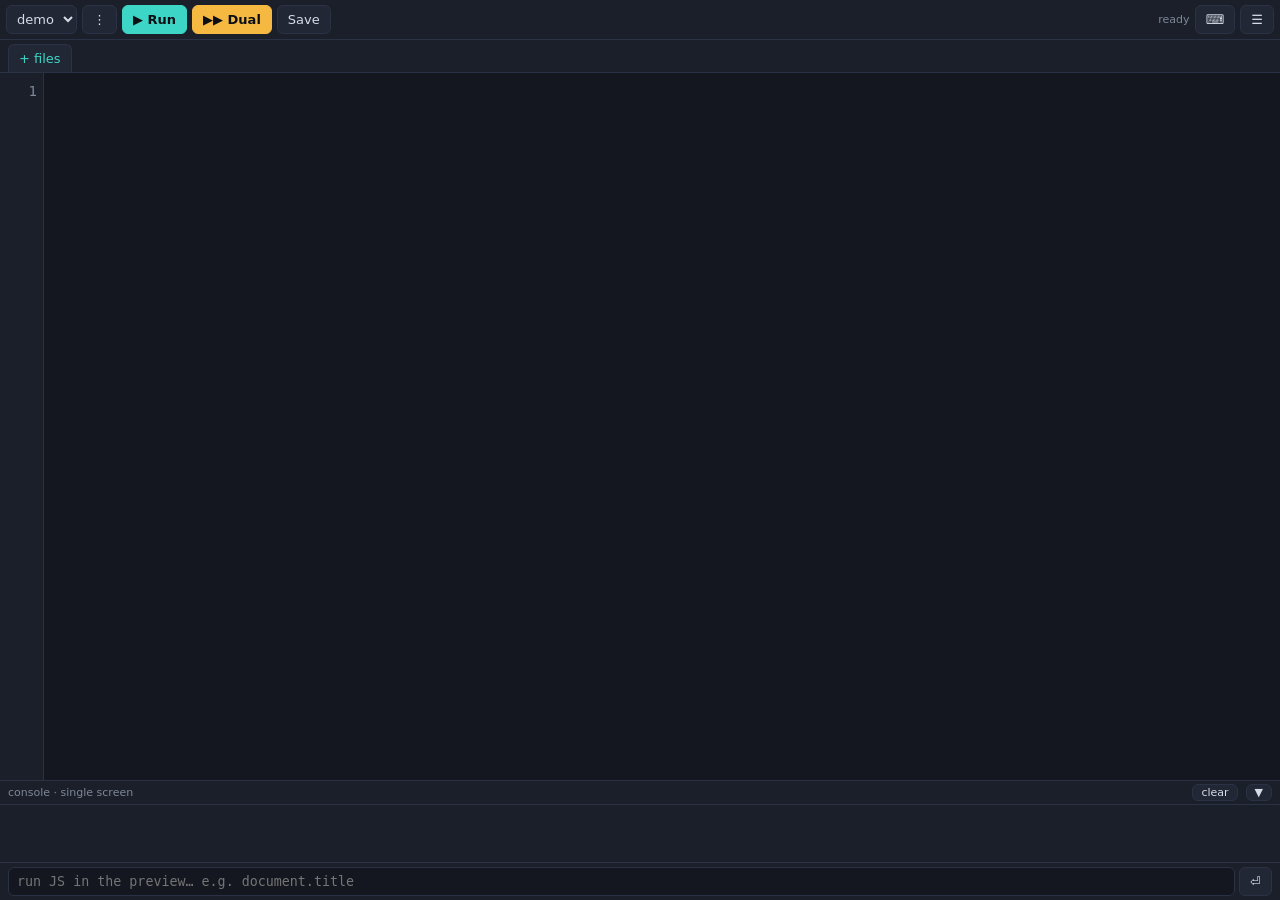
==== app/src/main/assets/editor/index.html @ eff05744 "Thor IDE: initial project" ====
<!DOCTYPE html>
<html lang="en">
<head>
<meta charset="utf-8">
<meta name="viewport" content="width=device-width, initial-scale=1, maximum-scale=1, user-scalable=no, viewport-fit=cover">
<title>Thor IDE</title>
<style>
  :root {
    --bg: #14171f; --panel: #1b1f2a; --panel2: #222736; --line: #2c3245;
    --fg: #d7dbe6; --dim: #7f8799; --acc: #3dd6c6; --warn: #f5b942; --err: #ff6b6b;
    --kw: #c792ea; --str: #c3e88d; --num: #f78c6c; --com: #697089; --tag: #82aaff; --attr: #ffcb6b;
    --mono: ui-monospace, "Cascadia Mono", "JetBrains Mono", Menlo, Consolas, monospace;
    --fs: 14px;
  }
  * { box-sizing: border-box; -webkit-tap-highlight-color: transparent; }
  html, body { margin: 0; height: 100%; background: var(--bg); color: var(--fg); font: 13px system-ui, sans-serif; overflow: hidden; }
  body { display: flex; flex-direction: column; }
  button { background: var(--panel2); color: var(--fg); border: 1px solid var(--line); border-radius: 6px; padding: 6px 10px; font: inherit; }
  button:active { background: var(--line); }
  button.acc { background: var(--acc); color: #0b0f14; border-color: var(--acc); font-weight: 600; }
  button.warn { background: var(--warn); color: #0b0f14; border-color: var(--warn); font-weight: 600; }
  select { background: var(--panel2); color: var(--fg); border: 1px solid var(--line); border-radius: 6px; padding: 5px 6px; font: inherit; max-width: 36vw; }

  #topbar { display: flex; gap: 5px; align-items: center; padding: 5px 6px; background: var(--panel); border-bottom: 1px solid var(--line); flex-wrap: wrap; }
  @media (max-width: 520px) { #topbar .sp { display: none; } button { padding: 5px 8px; } select { max-width: 30vw; } #status { display: none; } .bk-hint { display: none; } .bk-step .bk-num { min-width: 40px; } .bk-step button { min-width: 26px; padding: 4px 5px; } }
  #topbar .sp { flex: 1; }
  #status { color: var(--dim); font-size: 11px; white-space: nowrap; }
  #status.saved { color: var(--acc); }

  #tabs { display: flex; gap: 2px; padding: 4px 8px 0; background: var(--panel); overflow-x: auto; border-bottom: 1px solid var(--line); }
  .tab { padding: 6px 10px; border-radius: 6px 6px 0 0; background: var(--panel2); color: var(--dim); white-space: nowrap; border: 1px solid var(--line); border-bottom: none; }
  .tab.active { background: var(--bg); color: var(--fg); }
  .tab .dot { color: var(--warn); margin-left: 4px; }
  .tab.add { color: var(--acc); }

  #editor { position: relative; flex: 1; min-height: 0; display: flex; font-family: var(--mono); font-size: var(--fs); line-height: 1.45; }
  #gutter { width: 44px; padding: 8px 6px 8px 0; text-align: right; color: var(--dim); background: var(--panel); border-right: 1px solid var(--line); overflow: hidden; user-select: none; white-space: pre; }
  #scroller { position: relative; flex: 1; overflow: auto; }
  #hl, #code { margin: 0; padding: 8px 10px; font: inherit; line-height: inherit; white-space: pre; tab-size: 2; min-width: 100%; min-height: 100%; }
  #hl { position: absolute; inset: 0; pointer-events: none; color: var(--fg); }
  #code { position: relative; display: block; width: 100%; height: 100%; background: transparent; color: transparent; caret-color: var(--acc); border: 0; outline: 0; resize: none; overflow: hidden; }
  #code::selection { background: rgba(61,214,198,.25); }
  .kw { color: var(--kw); } .str { color: var(--str); } .num { color: var(--num); } .com { color: var(--com); font-style: italic; } .tag { color: var(--tag); } .attr { color: var(--attr); } .pun { color: #89ddff; }

  #console { height: 120px; background: var(--panel); border-top: 1px solid var(--line); display: flex; flex-direction: column; }
  #console.collapsed { height: 28px; }
  #console header { display: flex; align-items: center; gap: 8px; padding: 3px 8px; font-size: 11px; color: var(--dim); border-bottom: 1px solid var(--line); }
  #console header button { padding: 1px 8px; font-size: 11px; }
  #log { flex: 1; overflow: auto; font-family: var(--mono); font-size: 12px; padding: 4px 8px; white-space: pre-wrap; word-break: break-word; }
  #log .l { padding: 1px 0; border-bottom: 1px dotted #262b3a; }
  #log .tag { display: inline-block; min-width: 46px; color: var(--dim); }
  #log .error { color: var(--err); } #log .warning { color: var(--warn); } #log .msg { color: var(--acc); }
  #evalrow { display: flex; gap: 4px; padding: 4px 8px; border-top: 1px solid var(--line); }
  #evalrow input { flex: 1; background: var(--bg); color: var(--fg); border: 1px solid var(--line); border-radius: 6px; padding: 4px 8px; font-family: var(--mono); }

  /* on-screen keyboard */
  #kbd { display: none; background: var(--panel); border-top: 1px solid var(--line); padding: 4px; user-select: none; }
  #kbd.on { display: block; }
  .krow { display: flex; gap: 3px; margin-bottom: 3px; }
  .k { flex: 1; height: 40px; display: flex; align-items: center; justify-content: center; background: var(--panel2); border: 1px solid var(--line); border-radius: 5px; font-family: var(--mono); font-size: 15px; }
  .k:active, .k.held { background: var(--acc); color: #0b0f14; }
  .k.w { flex: 1.6; } .k.ww { flex: 2.2; } .k.space { flex: 5; }
  .k.fn { font-family: system-ui, sans-serif; font-size: 12px; color: var(--dim); }

  /* dialogs */
  #modal { position: fixed; inset: 0; background: rgba(0,0,0,.6); display: none; align-items: center; justify-content: center; }
  #modal.on { display: flex; }
  #modal .box { background: var(--panel); border: 1px solid var(--line); border-radius: 10px; padding: 14px; min-width: 300px; max-width: 90vw; }
  #modal h3 { margin: 0 0 10px; font-size: 14px; }
  #modal input, #modal select { width: 100%; margin-bottom: 8px; background: var(--bg); color: var(--fg); border: 1px solid var(--line); border-radius: 6px; padding: 7px; font: inherit; }
  #modal .row { display: flex; gap: 6px; justify-content: flex-end; }
  #modal .list button { display: block; width: 100%; text-align: left; margin-bottom: 4px; }
  .muted { color: var(--dim); font-size: 11px; }

  /* controller focus ring */
  .gp-focus, button:focus-visible, select:focus-visible, .tab:focus-visible { outline: 2px solid var(--acc) !important; outline-offset: 1px; box-shadow: 0 0 0 4px rgba(61,214,198,.25); }

  /* mode toggle */
  #btnMode.blocks { background: var(--kw); color: #0b0f14; border-color: var(--kw); font-weight: 600; }

  /* block editor */
  #blocks { flex: 1; min-height: 0; display: none; flex-direction: column; background: var(--bg); }
  #blocks.on { display: flex; }
  .bk-tabs { display: flex; gap: 4px; padding: 6px 8px; background: var(--panel); border-bottom: 1px solid var(--line); align-items: center; }
  .bk-tab { padding: 8px 14px; font-size: 14px; }
  .bk-tab.on { background: var(--acc); color: #0b0f14; border-color: var(--acc); font-weight: 600; }
  .bk-hint { margin-left: auto; color: var(--dim); font-size: 11px; white-space: nowrap; }
  .bk-body { flex: 1; overflow: auto; padding: 8px; display: flex; flex-direction: column; gap: 8px; }
  .bk-card { background: var(--panel); border: 1px solid var(--line); border-radius: 10px; padding: 8px; display: flex; flex-direction: column; gap: 6px; }
  .bk-row { display: flex; flex-wrap: wrap; align-items: center; gap: 6px; }
  .bk-sp { flex: 1; }
  .bk-kw { font-weight: 700; font-size: 11px; letter-spacing: .08em; color: var(--warn); min-width: 42px; }
  .bk-event .bk-when { background: var(--panel2); border-radius: 8px; padding: 6px; }
  .bk-trigger { background: var(--warn); color: #0b0f14; border-color: var(--warn); font-weight: 600; }
  .bk-atype { background: var(--tag); color: #0b0f14; border-color: var(--tag); font-weight: 600; }
  .bk-cond [data-k="type"] { background: var(--kw); color: #0b0f14; border-color: var(--kw); font-weight: 600; }
  .bk-actions, .bk-conds { display: flex; flex-direction: column; gap: 4px; padding-left: 14px; }
  .bk-nest { margin-left: 24px; border-left: 2px solid var(--line); padding-left: 8px; display: flex; flex-direction: column; gap: 4px; }
  .bk-chip { background: var(--bg); border-color: var(--line); padding: 5px 8px; }
  .bk-chip small { color: var(--dim); margin-right: 3px; }
  .bk-chip.bk-value { color: var(--str); }
  .bk-name { font-weight: 700; font-size: 14px; }
  .bk-lbl { color: var(--dim); font-size: 11px; }
  .bk-swatch { width: 14px; height: 14px; border-radius: 4px; display: inline-block; }
  .bk-step { display: inline-flex; align-items: center; gap: 2px; background: var(--bg); border-radius: 6px; padding: 2px; }
  .bk-step small { color: var(--dim); padding: 0 4px; }
  .bk-step button { padding: 5px 7px; min-width: 32px; }
  .bk-step .bk-num { min-width: 52px; font-family: var(--mono); color: var(--num); }
  .bk-color { width: 28px; height: 28px; padding: 0; border: 2px solid transparent; }
  .bk-color.on { border-color: #fff; }
  .bk-off { color: var(--dim); }
  .bk-danger { color: var(--err); }
  .bk-add { align-self: flex-start; background: var(--acc); color: #0b0f14; border-color: var(--acc); font-weight: 600; padding: 8px 14px; }
  .bk-mini { align-self: flex-start; font-size: 12px; padding: 3px 8px; color: var(--acc); }
  .bk-help { color: var(--dim); font-size: 12px; line-height: 1.5; display: block; }
  .bk-picklist { max-height: 60vh; overflow: auto; }
  .bk-keypad { display: grid; grid-template-columns: repeat(3, 64px); gap: 6px; }
  .bk-keypad button { height: 48px; font-size: 18px; font-family: var(--mono); }
  .bk-kpv { grid-column: 1 / -1; font-family: var(--mono); font-size: 22px; text-align: right; padding: 6px 10px; background: var(--bg); border-radius: 6px; color: var(--num); }
  #modal .box.wide { min-width: 360px; }
  .bk-thumb { width: 40px; height: 40px; object-fit: cover; border-radius: 6px; background: #000; }
  .bk-media { display: grid; grid-template-columns: repeat(auto-fill, minmax(96px, 1fr)); gap: 8px; max-height: 50vh; overflow: auto; margin-bottom: 8px; }
  .bk-mediabtn { display: flex; flex-direction: column; align-items: center; gap: 4px; padding: 6px; }
  .bk-mediabtn img, .bk-mediabtn video { width: 80px; height: 80px; object-fit: cover; border-radius: 6px; background: #000; }
  .bk-mediabtn span { font-size: 10px; max-width: 88px; overflow: hidden; text-overflow: ellipsis; white-space: nowrap; }
</style>
</head>
<body>

<div id="topbar">
  <select id="project" title="Project"></select>
  <button id="btnProjMenu" title="Project actions">&#8942;</button>
  <button id="btnRun" class="acc" title="Reload preview on the other screen">&#9654; Run</button>
  <button id="btnRunDual" class="warn" title="Run index.html on top + bottom.html on bottom">&#9654;&#9654; Dual</button>
  <button id="btnSave" title="Save (also auto-saves)">Save</button>
  <button id="btnMode" title="Switch between block editor and code editor (SELECT)">Blocks</button>
  <span class="sp"></span>
  <span id="status">ready</span>
  <button id="btnKbd" title="On-screen keyboard">&#9000;</button>
  <button id="btnSwap" title="Move the editor to the other screen">&#8645;</button>
  <button id="btnMore" title="More">&#9776;</button>
</div>

<div id="tabs"></div>

<div id="editor">
  <div id="gutter">1</div>
  <div id="scroller">
    <pre id="hl"></pre>
    <textarea id="code" spellcheck="false" autocapitalize="off" autocomplete="off" autocorrect="off"></textarea>
  </div>
</div>

<div id="blocksHost"></div>
<div id="kbd"></div>

<div id="console">
  <header>
    <span id="conTitle">console</span>
    <span class="sp" style="flex:1"></span>
    <button id="btnClear">clear</button>
    <button id="btnCon">&#9660;</button>
  </header>
  <div id="log"></div>
  <div id="evalrow"><input id="evalIn" placeholder="run JS in the preview… e.g. document.title"><button id="btnEval">&#9166;</button></div>
</div>

<div id="modal"><div class="box" id="modalBox"></div></div>

<script src="blocks.js"></script>
<script src="nav.js"></script>
<script>
/* ============================================================ bridge */
const N = window.ThorIDE || null; // native bridge (absent when opened in a desktop browser for testing)
const Native = {
  listProjects: () => N ? JSON.parse(N.listProjects()) : JSON.parse(localStorage.__p || '["demo"]'),
  listFiles:    (p) => N ? JSON.parse(N.listFiles(p)) : Object.keys(mem(p)).map(path => ({path})),
  read:         (p, f) => N ? N.readFile(p, f) : (mem(p)[f] || ''),
  write:        (p, f, c) => { if (N) return N.writeFile(p, f, c); const m = mem(p); m[f] = c; localStorage['__f_' + p] = JSON.stringify(m); return true; },
  del:          (p, f) => { if (N) return N.deleteFile(p, f); const m = mem(p); delete m[f]; localStorage['__f_' + p] = JSON.stringify(m); return true; },
  rename:       (p, a, b) => { if (N) return N.renameFile(p, a, b); const m = mem(p); m[b] = m[a]; delete m[a]; localStorage['__f_' + p] = JSON.stringify(m); return true; },
  createProject:(n, t) => { if (N) return N.createProject(n, t); const l = Native.listProjects(); l.push(n); localStorage.__p = JSON.stringify(l); mem(n); Native.write(n, 'index.html', '<h1>' + n + '</h1>'); return true; },
  deleteProject:(n) => { if (N) return N.deleteProject(n); localStorage.__p = JSON.stringify(Native.listProjects().filter(x => x !== n)); delete localStorage['__f_' + n]; return true; },
  current:      () => N ? N.currentProject() : (localStorage.__cur || Native.listProjects()[0]),
  setProject:   (n) => { if (N) N.setProject(n); else localStorage.__cur = n; },
  screens:      () => N ? JSON.parse(N.screens()) : {dual: false, mode: 'EDIT'},
  run:          () => N ? N.run() : log('info', 'editor', '(desktop test) run'),
  runDual:      () => N && N.runDual(),
  swap:         () => N && N.swapScreens(),
  toast:        (m) => N ? N.toast(m) : console.log(m),
  evalInPreview:(js) => N ? N.evalInPreview(js) : log('info', 'editor', '(desktop test) eval: ' + js),
  projectsDir:  () => N ? N.projectsDir() : '(browser localStorage)',
  readAsset:    (p) => N ? N.readAsset(p) : (window.__ASSETS__ && window.__ASSETS__[p]) || '',
  importMedia:  () => N ? N.importMedia() : log('info', 'editor', '(desktop test) import not available'),
  fileUrl:      (p, f) => N ? N.fileUrl(p, f) : '',
};
function mem(p) { return JSON.parse(localStorage['__f_' + p] || '{}'); }

/* events pushed from native: ThorEvents.emit(name, payload) */
window.ThorEvents = {
  emit(name, payload) {
    if (name === 'console') log(payload.level, payload.screen, payload.msg + (payload.src ? '   (' + payload.src + ':' + payload.line + ')' : ''));
    else if (name === 'evalResult') log('info', 'eval', payload);
    else if (name === 'screens') updateScreens(payload);
    else if (name === 'back') { if (modalOpen()) closeModal(); }
    else if (name === 'imported') {
      if (!payload.ok) { Native.toast('Import failed'); return; }
      files = Native.listFiles(project).map(f => f.path);
      setStatus('imported ' + payload.path, 'saved');
      if (window.ThorBlocks && ThorBlocks.isOpen()) ThorBlocks.onImported(payload.path);
    }
  }
};

/* ============================================================ state */
const $ = (id) => document.getElementById(id);
const code = $('code'), hl = $('hl'), gutter = $('gutter'), scroller = $('scroller');
let project = null, files = [], open = [], active = null;
const dirty = new Set();
const drafts = {};          // path -> unsaved text
let saveTimer = null;

function setStatus(t, cls) { const s = $('status'); s.textContent = t; s.className = cls || ''; }

/* ---------------- projects */
function loadProjects() {
  const sel = $('project'); sel.innerHTML = '';
  const list = Native.listProjects();
  for (const p of list) { const o = document.createElement('option'); o.value = o.textContent = p; sel.appendChild(o); }
  project = Native.current() || list[0] || null;
  if (project) sel.value = project;
  loadFiles();
}
function switchProject(p) {
  flushSave();
  project = p; Native.setProject(p);
  open = []; active = null; dirty.clear();
  loadFiles();
}
function loadFiles() {
  files = project ? Native.listFiles(project).map(f => f.path) : [];
  const want = JSON.parse(localStorage['__open_' + project] || '[]').filter(f => files.includes(f));
  open = want.length ? want : files.filter(f => /^(index\.html|bottom\.html|app\.js|style\.css)$/.test(f));
  if (!open.length && files.length) open = [files[0]];
  active = localStorage['__active_' + project];
  if (!open.includes(active)) active = open[0] || null;
  renderTabs(); showFile(active);
  setMode(files.includes('game.json') ? 'blocks' : 'code');
}

/* ---------------- blocks / code mode */
let mode = 'code';
function setMode(m) {
  mode = m;
  const blocksOk = files.includes('game.json');
  $('btnMode').style.display = blocksOk ? '' : 'none';
  $('btnMode').textContent = m === 'blocks' ? 'Code' : 'Blocks';
  $('btnMode').classList.toggle('blocks', m === 'blocks');
  $('editor').style.display = m === 'blocks' ? 'none' : '';
  $('tabs').style.display = m === 'blocks' ? 'none' : '';
  $('btnKbd').style.display = m === 'blocks' ? 'none' : '';
  if (m === 'blocks') { $('kbd').classList.remove('on'); ThorBlocks.open(project, Native.read(project, 'game.json')); $('blocksHost').appendChild(ThorBlocks.element); ThorBlocks.element.classList.add('on'); }
  else { ThorBlocks.element.classList.remove('on'); ThorBlocks.close(); if (active) showFile(active); }
}
$('btnMode').onclick = () => setMode(mode === 'blocks' ? 'code' : 'blocks');
window.ThorBlocksHost = {
  mediaFiles: () => files.filter(isMedia),
  mediaUrl: (f) => Native.fileUrl(project, f),
  importMedia: () => Native.importMedia(),
  toast: (m) => Native.toast(m),
  save(file, content) { Native.write(project, file, content); if (!files.includes(file)) { files.push(file); files.sort(); } if (active === file) { delete drafts[file]; showFile(file); } setStatus('saved ' + new Date().toLocaleTimeString(), 'saved'); },
};
window.ThorNav = {
  nextTab() { if (mode === 'blocks') ThorBlocks.nextPanel(1); else if (open.length) showFile(open[(open.indexOf(active) + 1) % open.length]); },
  prevTab() { if (mode === 'blocks') ThorBlocks.nextPanel(-1); else if (open.length) showFile(open[(open.indexOf(active) - 1 + open.length) % open.length]); },
  run: () => doRun(),
  toggleMode() { if (files.includes('game.json')) setMode(mode === 'blocks' ? 'code' : 'blocks'); },
  keyboard() { if (mode === 'code') $('btnKbd').click(); },
};

/* ---------------- tabs */
function renderTabs() {
  const t = $('tabs'); t.innerHTML = '';
  for (const f of open) {
    const d = document.createElement('div');
    d.className = 'tab' + (f === active ? ' active' : '');
    d.innerHTML = esc(f) + (dirty.has(f) ? '<span class="dot">&#9679;</span>' : '');
    d.onclick = () => showFile(f);
    d.oncontextmenu = (e) => { e.preventDefault(); fileMenu(f); };
    let pressTimer; d.ontouchstart = () => { pressTimer = setTimeout(() => fileMenu(f), 550); };
    d.ontouchend = d.ontouchmove = () => clearTimeout(pressTimer);
    t.appendChild(d);
  }
  const add = document.createElement('div'); add.className = 'tab add'; add.textContent = '+ files';
  add.onclick = filesDialog; t.appendChild(add);
  localStorage['__open_' + project] = JSON.stringify(open);
}
function showFile(f) {
  if (active && active !== f) drafts[active] = code.value;
  active = f;
  if (!f) { code.value = ''; render(); renderTabs(); return; }
  if (!open.includes(f)) open.push(f);
  code.value = isMedia(f) ? '// ' + f + ' is a media file (photo / GIF / video). Use it from the Blocks view.' : (f in drafts) ? drafts[f] : Native.read(project, f);
  code.readOnly = isMedia(f);
  localStorage['__active_' + project] = f;
  render(); renderTabs();
  code.focus();
}

/* ---------------- saving */
const isMedia = (f) => /^media\//.test(f || '');
function markDirty() {
  if (!active || isMedia(active)) return;
  dirty.add(active); drafts[active] = code.value;
  renderTabs(); setStatus('unsaved');
  clearTimeout(saveTimer); saveTimer = setTimeout(flushSave, 800);
}
function flushSave() {
  clearTimeout(saveTimer);
  if (active) drafts[active] = code.value;
  let n = 0;
  for (const f of [...dirty]) {
    if (Native.write(project, f, drafts[f] ?? '')) { dirty.delete(f); n++; }
    else setStatus('save failed: ' + f, 'error');
  }
  if (n) setStatus('saved ' + new Date().toLocaleTimeString(), 'saved');
  renderTabs();
}

/* ---------------- editor rendering (overlay highlighter) */
function esc(s) { return s.replace(/&/g, '&amp;').replace(/</g, '&lt;').replace(/>/g, '&gt;'); }
function lang(f) { if (!f) return 'txt'; const e = f.split('.').pop().toLowerCase(); return e === 'htm' ? 'html' : e; }
const JS_KW = /^(const|let|var|function|return|if|else|for|while|do|switch|case|break|continue|new|class|extends|this|import|export|from|default|try|catch|finally|throw|async|await|typeof|instanceof|of|in|null|undefined|true|false|static|get|set|yield|super|delete|void)$/;
function highlightJS(s) {
  return s.replace(/(\/\/[^\n]*|\/\*[\s\S]*?\*\/)|("(?:\\.|[^"\\\n])*"|'(?:\\.|[^'\\\n])*'|`(?:\\.|[^`\\])*`)|\b(\d+(?:\.\d+)?)\b|([{}()[\];,.=+\-*/%<>!&|?:]+)|([A-Za-z_$][\w$]*)|([^]|)/g,
    (m, c, str, num, pun, id, other) => c != null ? '<span class="com">' + esc(c) + '</span>'
      : str != null ? '<span class="str">' + esc(str) + '</span>'
      : num != null ? '<span class="num">' + num + '</span>'
      : pun != null ? '<span class="pun">' + esc(pun) + '</span>'
      : id != null ? (JS_KW.test(id) ? '<span class="kw">' + id + '</span>' : id)
      : esc(other));
}
function highlightCSS(s) {
  return esc(s).replace(/(\/\*[\s\S]*?\*\/)/g, '<span class="com">$1</span>')
    .replace(/([.#]?[\w-]+)(\s*\{)/g, '<span class="tag">$1</span>$2')
    .replace(/([\w-]+)(\s*:)(?![^{]*\{)/g, '<span class="attr">$1</span>$2')
    .replace(/(#[0-9a-fA-F]{3,8}\b|\b\d+(?:\.\d+)?(?:px|em|rem|%|vh|vw|s|ms|deg)?)/g, '<span class="num">$1</span>');
}
function highlightHTML(s) {
  let out = '', i = 0;
  const re = /<!--[\s\S]*?-->|<(script|style)\b[^>]*>[\s\S]*?<\/\1\s*>|<\/?[a-zA-Z][^>]*>/g; let m;
  while ((m = re.exec(s))) {
    out += esc(s.slice(i, m.index)); const t = m[0];
    if (t.startsWith('<!--')) out += '<span class="com">' + esc(t) + '</span>';
    else if (m[1]) {
      const openEnd = t.indexOf('>') + 1, closeStart = t.lastIndexOf('</');
      out += tagHTML(t.slice(0, openEnd)) + (m[1] === 'script' ? highlightJS(t.slice(openEnd, closeStart)) : highlightCSS(t.slice(openEnd, closeStart))) + tagHTML(t.slice(closeStart));
    } else out += tagHTML(t);
    i = m.index + t.length;
  }
  return out + esc(s.slice(i));
}
function tagHTML(t) {
  // attributes first, then the tag name: the second pass is anchored at ^ so it never touches inserted markup
  return esc(t).replace(/\s([\w-]+)(=)("[^"]*"|'[^']*'|[^\s&>]+)/g, ' <span class="attr">$1</span>$2<span class="str">$3</span>')
    .replace(/^(&lt;\/?)([\w-]+)/, '$1<span class="tag">$2</span>');
}
function render() {
  const s = code.value, l = lang(active);
  let h = l === 'js' ? highlightJS(s) : l === 'css' ? highlightCSS(s) : l === 'html' ? highlightHTML(s) : esc(s);
  hl.innerHTML = h + '\n';
  const n = s.split('\n').length;
  let g = ''; for (let i = 1; i <= n; i++) g += i + '\n';
  gutter.textContent = g;
  syncScroll();
}
function syncScroll() { gutter.scrollTop = scroller.scrollTop; }
scroller.addEventListener('scroll', syncScroll);
code.addEventListener('input', () => { render(); markDirty(); });
new ResizeObserver(() => { code.style.height = hl.offsetHeight + 'px'; }).observe(hl);

/* ---------------- editing helpers: insert text, tab, auto-indent, auto-close */
function insert(text, cursorBack = 0) {
  const s = code.selectionStart, e = code.selectionEnd;
  code.setRangeText(text, s, e, 'end');
  if (cursorBack) code.selectionStart = code.selectionEnd = code.selectionEnd - cursorBack;
  code.dispatchEvent(new Event('input'));
  code.focus();
}
const PAIRS = { '(': ')', '[': ']', '{': '}', '"': '"', "'": "'", '`': '`' };
code.addEventListener('keydown', (e) => {
  if (e.key === 'Tab') { e.preventDefault(); insert('  '); }
  else if (e.key === 'Enter') {
    e.preventDefault();
    const before = code.value.slice(0, code.selectionStart);
    const line = before.slice(before.lastIndexOf('\n') + 1);
    const ind = (line.match(/^\s*/) || [''])[0];
    const extra = /[{(\[>]\s*$/.test(line) && !/^\s*<\//.test(line) ? '  ' : '';
    const after = code.value.slice(code.selectionEnd);
    if (extra && /^\s*[}\])]/.test(after)) insert('\n' + ind + extra + '\n' + ind, ind.length + 1);
    else insert('\n' + ind + extra);
  }
  else if ((e.key === ')' || e.key === ']' || e.key === '}') && code.selectionStart === code.selectionEnd && code.value[code.selectionStart] === e.key) {
    e.preventDefault(); code.selectionStart = code.selectionEnd = code.selectionStart + 1;
  }
  else if (PAIRS[e.key] && code.selectionStart === code.selectionEnd) {
    const next = code.value[code.selectionStart];
    if ((e.key === '"' || e.key === "'" || e.key === '`') && next === e.key) { e.preventDefault(); code.selectionStart = code.selectionEnd = code.selectionStart + 1; return; }
    if (!next || /[\s)\]};,>]/.test(next)) { e.preventDefault(); insert(e.key + PAIRS[e.key], 1); }
  }
  else if ((e.ctrlKey || e.metaKey) && e.key === 's') { e.preventDefault(); flushSave(); }
  else if ((e.ctrlKey || e.metaKey) && e.key === 'Enter') { e.preventDefault(); doRun(); }
});

/* ---------------- on-screen keyboard */
const ROWS = [
  ['esc', '1', '2', '3', '4', '5', '6', '7', '8', '9', '0', '-', '=', '⌫'],
  ['⇥', 'q', 'w', 'e', 'r', 't', 'y', 'u', 'i', 'o', 'p', '[', ']', '\\'],
  ['⇧', 'a', 's', 'd', 'f', 'g', 'h', 'j', 'k', 'l', ';', "'", '⏎'],
  ['sym', 'z', 'x', 'c', 'v', 'b', 'n', 'm', ',', '.', '/', '←', '→'],
  ['←←', 'space', '< >', '( )', '{ }', '" "', '=>', '↑', '↓'],
];
const SHIFT = { '1':'!', '2':'@', '3':'#', '4':'$', '5':'%', '6':'^', '7':'&', '8':'*', '9':'(', '0':')', '-':'_', '=':'+', '[':'{', ']':'}', '\\':'|', ';':':', "'":'"', ',':'<', '.':'>', '/':'?' };
let shift = false;
function buildKbd() {
  const k = $('kbd'); k.innerHTML = '';
  for (const row of ROWS) {
    const r = document.createElement('div'); r.className = 'krow';
    for (const key of row) {
      const b = document.createElement('div'); b.className = 'k';
      if (['esc','⌫','⇥','⇧','sym','⏎','←','→','↑','↓','←←'].includes(key)) b.className += ' fn';
      if (key === 'space') b.className += ' space';
      if (['⌫','⇧','⏎','sym','esc'].includes(key)) b.className += ' w';
      b.dataset.k = key; b.textContent = key === 'space' ? '' : key;
      b.addEventListener('pointerdown', (e) => { e.preventDefault(); keyPress(key, b); });
      r.appendChild(b);
    }
    k.appendChild(r);
  }
}
function keyPress(key, el) {
  const v = code.value, s = code.selectionStart, e = code.selectionEnd;
  switch (key) {
    case '⌫': if (s !== e) code.setRangeText('', s, e, 'end'); else if (s > 0) code.setRangeText('', s - 1, s, 'end'); code.dispatchEvent(new Event('input')); break;
    case '⇥': insert('  '); break;
    case '⏎': code.dispatchEvent(new KeyboardEvent('keydown', { key: 'Enter', cancelable: true })); break;
    case '⇧': shift = !shift; document.querySelectorAll('#kbd .k').forEach(x => { const kk = x.dataset.k; if (kk.length === 1) x.textContent = shift ? (SHIFT[kk] || kk.toUpperCase()) : kk; }); el.classList.toggle('held', shift); return;
    case 'sym': insert('`${}`', 2); break;
    case 'esc': $('kbd').classList.remove('on'); break;
    case '←': if (s > 0) code.selectionStart = code.selectionEnd = s - 1; break;
    case '→': code.selectionStart = code.selectionEnd = e + 1; break;
    case '←←': { const ls = v.lastIndexOf('\n', s - 1) + 1; code.selectionStart = code.selectionEnd = ls; break; }
    case '↑': case '↓': { const ls = v.lastIndexOf('\n', s - 1) + 1, col = s - ls; let t;
      if (key === '↑') { if (ls === 0) return; const pls = v.lastIndexOf('\n', ls - 2) + 1; t = Math.min(pls + col, ls - 1); }
      else { const ne = v.indexOf('\n', s); if (ne < 0) return; const nle = v.indexOf('\n', ne + 1); t = Math.min(ne + 1 + col, nle < 0 ? v.length : nle); }
      code.selectionStart = code.selectionEnd = t; break; }
    case 'space': insert(' '); break;
    case '< >': insert('<>', 1); break;
    case '( )': insert('()', 1); break;
    case '{ }': insert('{}', 1); break;
    case '" "': insert('""', 1); break;
    case '=>': insert(' => '); break;
    default: { let ch = key; if (shift) { ch = SHIFT[key] || key.toUpperCase(); shift = false; document.querySelectorAll('#kbd .k').forEach(x => { const kk = x.dataset.k; if (kk.length === 1) x.textContent = kk; x.classList.remove('held'); }); }
      if (PAIRS[ch]) insert(ch + PAIRS[ch], 1); else insert(ch); }
  }
  code.focus();
}
$('btnKbd').onclick = () => { $('kbd').classList.toggle('on'); code.focus(); };

/* ---------------- console */
function log(level, screen, msg) {
  const l = $('log'); const d = document.createElement('div'); d.className = 'l ' + (level || 'log');
  d.innerHTML = '<span class="tag">' + esc(String(screen || '')) + '</span>' + esc(String(msg));
  l.appendChild(d); l.scrollTop = l.scrollHeight;
  while (l.children.length > 300) l.removeChild(l.firstChild);
}
$('btnClear').onclick = () => $('log').innerHTML = '';
$('btnCon').onclick = () => { const c = $('console'); c.classList.toggle('collapsed'); $('btnCon').innerHTML = c.classList.contains('collapsed') ? '&#9650;' : '&#9660;'; };
$('btnEval').onclick = () => { const js = $('evalIn').value.trim(); if (!js) return; log('info', '>', js); Native.evalInPreview(js); };
$('evalIn').addEventListener('keydown', (e) => { if (e.key === 'Enter') $('btnEval').onclick(); });

/* ---------------- actions */
function generateIfBlocks() {
  if (!files.includes('game.json')) return true;
  const engine = Native.readAsset('engine/engine.js');
  if (!engine) { Native.toast('engine.js asset missing'); return false; }
  if (!ThorBlocks.isOpen()) ThorBlocks.open(project, Native.read(project, 'game.json'));
  const out = ThorBlocks.generate(engine);
  for (const f in out) { Native.write(project, f, out[f]); if (!files.includes(f)) files.push(f); delete drafts[f]; dirty.delete(f); }
  files.sort();
  if (mode === 'code' && active && out[active]) showFile(active);
  return true;
}
function doRun() { flushSave(); if (!generateIfBlocks()) return; $('log').innerHTML = ''; Native.run(); setStatus('running', 'saved'); }
$('btnRun').onclick = doRun;
$('btnRunDual').onclick = () => { flushSave(); if (!generateIfBlocks()) return; if (!files.includes('bottom.html')) { Native.toast('No bottom.html in this project'); return; } $('log').innerHTML = ''; Native.runDual(); };
$('btnSave').onclick = flushSave;
$('btnSwap').onclick = () => { flushSave(); Native.swap(); };
$('project').onchange = (e) => switchProject(e.target.value);

function updateScreens(s) {
  $('btnSwap').style.display = s.dual ? '' : 'none';
  $('btnRunDual').style.display = s.dual ? '' : '';
  $('conTitle').textContent = s.dual ? ('console · editor on ' + (s.editorOnMain ? 'top' : 'bottom') + ' screen') : 'console · single screen';
}

/* ---------------- dialogs */
function modalOpen() { return $('modal').classList.contains('on'); }
function closeModal() { $('modal').classList.remove('on'); code.focus(); }
function showModal(html, wire) { $('modalBox').innerHTML = html; $('modal').classList.add('on'); wire && wire(); }
$('modal').addEventListener('click', (e) => { if (e.target === $('modal')) closeModal(); });

function confirmModal(msg, cb) {
  showModal('<h3>' + esc(msg) + '</h3><div class="row"><button id="ok" style="color:var(--err)">Yes</button><button id="cl">Cancel</button></div>', () => {
    $('cl').onclick = closeModal; $('ok').onclick = () => { closeModal(); cb(); };
  });
}
function askModal(title, value, cb) {
  showModal('<h3>' + esc(title) + '</h3><input id="av"><div class="row"><button id="ok" class="acc">OK</button><button id="cl">Cancel</button></div>', () => {
    $('av').value = value || ''; $('av').focus(); $('av').select();
    $('cl').onclick = closeModal; $('ok').onclick = () => { const v = $('av').value.trim(); closeModal(); cb(v); };
    $('av').addEventListener('keydown', (e) => { if (e.key === 'Enter') $('ok').onclick(); });
  });
}

function filesDialog() {
  const items = files.map(f => '<button data-f="' + esc(f) + '">' + esc(f) + (open.includes(f) ? ' <span class="muted">(open)</span>' : '') + '</button>').join('');
  showModal('<h3>Files in ' + esc(project) + '</h3><div class="list">' + items + '</div>'
    + '<input id="nf" placeholder="new file name, e.g. app.js or css/style.css"><div class="row"><button id="mk" class="acc">Create</button><button id="cl">Close</button></div>', () => {
    document.querySelectorAll('#modal .list button').forEach(b => b.onclick = () => { closeModal(); showFile(b.dataset.f); });
    $('mk').onclick = () => { const n = $('nf').value.trim(); if (!n) return; if (!files.includes(n)) { Native.write(project, n, ''); files.push(n); files.sort(); } closeModal(); showFile(n); };
    $('cl').onclick = closeModal; $('nf').focus();
  });
}
function fileMenu(f) {
  showModal('<h3>' + esc(f) + '</h3><div class="list"><button id="cls">Close tab</button><button id="rn">Rename…</button><button id="rm" style="color:var(--err)">Delete file</button></div><div class="row"><button id="cl">Cancel</button></div>', () => {
    $('cl').onclick = closeModal;
    $('cls').onclick = () => { closeModal(); if (dirty.has(f)) flushSave(); open = open.filter(x => x !== f); delete drafts[f]; if (active === f) active = open[0] || null; if (active) showFile(active); else { code.value = ''; render(); renderTabs(); } };
    $('rn').onclick = () => askModal('Rename ' + f, f, (to) => { if (!to || to === f) return; flushSave(); if (Native.rename(project, f, to)) { files = files.map(x => x === f ? to : x); open = open.map(x => x === f ? to : x); if (active === f) active = to; renderTabs(); showFile(active); } else Native.toast('Rename failed'); });
    $('rm').onclick = () => confirmModal('Delete ' + f + '?', () => { Native.del(project, f); dirty.delete(f); delete drafts[f]; files = files.filter(x => x !== f); open = open.filter(x => x !== f); if (active === f) { active = open[0] || null; } if (active) showFile(active); else { code.value = ''; render(); renderTabs(); } });
  });
}
$('btnProjMenu').onclick = () => {
  showModal('<h3>Project</h3><div class="list"><button id="np">New project…</button><button id="dp" style="color:var(--err)">Delete "' + esc(project) + '"</button></div>'
    + '<p class="muted">Projects folder:<br>' + esc(Native.projectsDir()) + '</p><div class="row"><button id="cl">Close</button></div>', () => {
    $('cl').onclick = closeModal;
    $('np').onclick = newProjectDialog;
    $('dp').onclick = () => confirmModal('Delete project "' + project + '" and all its files?', () => { Native.deleteProject(project); loadProjects(); });
  });
};
function newProjectDialog() {
  showModal('<h3>New project</h3><input id="pn" placeholder="name (letters, digits, - _ .)"><select id="pt"><option value="game">Block game (no typing: sprites + events, both screens)</option><option value="dual">Dual-screen web app (index.html + bottom.html)</option><option value="blank">Blank single page</option></select>'
    + '<div class="row"><button id="ok" class="acc">Create</button><button id="cl">Cancel</button></div>', () => {
    $('cl').onclick = closeModal; $('pn').focus();
    $('ok').onclick = () => { const n = $('pn').value.trim(); if (!/^[A-Za-z0-9._-]{1,64}$/.test(n)) { Native.toast('Invalid name'); return; }
      if (!Native.createProject(n, $('pt').value)) { Native.toast('Could not create (name taken?)'); return; }
      closeModal(); flushSave(); loadProjects(); switchProject(n); $('project').value = n; };
  });
}
$('btnMore').onclick = () => {
  const s = Native.screens();
  showModal('<h3>Thor IDE</h3><p class="muted">Second screen: ' + (s.dual ? ('yes (' + esc(String(s.secondDisplayName || s.secondDisplayId)) + ')') : 'not detected') + '<br>Mode: ' + esc(s.mode || '') + '</p>'
    + '<div class="list"><button id="fs">Font size: ' + fontSize + 'px (tap to cycle)</button><button id="help">How to build dual-screen apps</button></div><div class="row"><button id="cl">Close</button></div>', () => {
    $('cl').onclick = closeModal;
    $('fs').onclick = () => { fontSize = fontSize >= 20 ? 11 : fontSize + 1; applyFont(); $('fs').textContent = 'Font size: ' + fontSize + 'px (tap to cycle)'; };
    $('help').onclick = () => showModal(HELP + '<div class="row"><button id="cl">Close</button></div>', () => $('cl').onclick = closeModal);
  });
};
const HELP = `<h3>Dual-screen apps</h3><p class="muted" style="font-size:12px;line-height:1.5">
<b>Block games</b> (projects with game.json) are built in the Blocks view without typing: sprites, variables and WHEN/AND/DO events. Run generates index.html, bottom.html and engine.js. Controller: D-pad/left stick moves the focus, A selects, B back, L1/R1 switch panels, START runs, SELECT toggles Blocks/Code.<br><br>
A project is plain HTML/CSS/JS. <b>index.html</b> runs on the top screen, <b>bottom.html</b> on the bottom screen.<br><br>
<b>Run</b> reloads index.html on the other screen while you keep editing.<br>
<b>Dual</b> runs both pages full-screen; press the floating "Editor" button or Back to return.<br><br>
Talk between screens with <code>ThorNative</code>:<br>
<code>ThorNative.send(JSON.stringify({type:'hp', value: 42}))</code><br>
<code>window.onThorMessage = (m) =&gt; { ... }</code><br>
<code>ThorNative.screen()</code> → "top" | "bottom"<br>
<code>ThorNative.isDual()</code> → true/false<br><br>
console.log / errors from both screens show in this console. Files are in Android/data/dev.thor.ide/files/projects.
</p>`;
let fontSize = +(localStorage.__fs || 14);
function applyFont() { document.documentElement.style.setProperty('--fs', fontSize + 'px'); localStorage.__fs = fontSize; render(); }

/* ---------------- boot */
buildKbd(); applyFont(); loadProjects(); updateScreens(Native.screens());
window.addEventListener('beforeunload', flushSave);
document.addEventListener('visibilitychange', () => { if (document.hidden) flushSave(); });
</script>
</body>
</html>
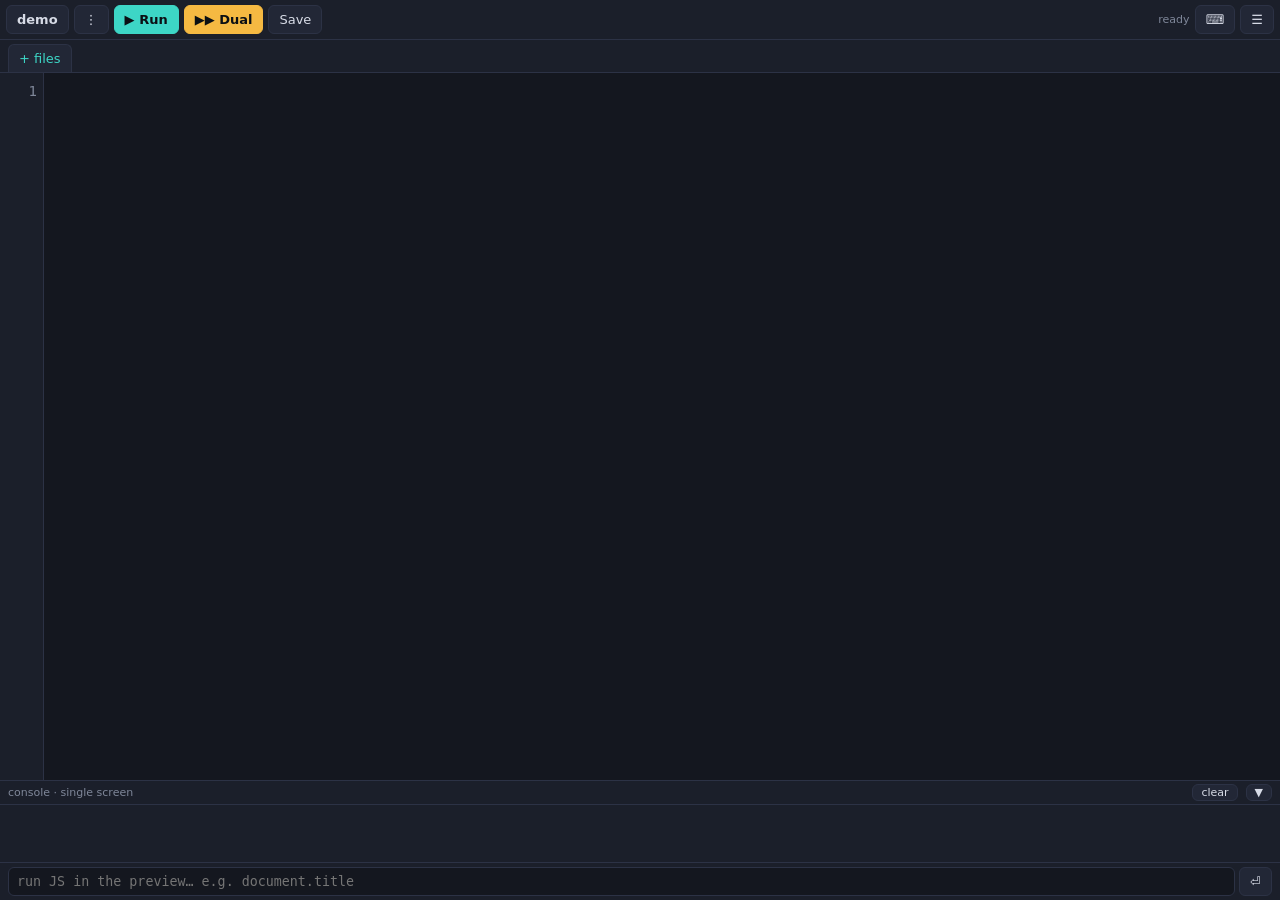
==== commit 12b88709: "Thor IDE: tap-list pickers (no dropdowns), blank first project, My blocks, Export as app" ====
--- a/app/src/main/assets/editor/index.html
+++ b/app/src/main/assets/editor/index.html
@@ -19,6 +19,7 @@
   button:active { background: var(--line); }
   button.acc { background: var(--acc); color: #0b0f14; border-color: var(--acc); font-weight: 600; }
   button.warn { background: var(--warn); color: #0b0f14; border-color: var(--warn); font-weight: 600; }
+  #project { max-width: 36vw; overflow: hidden; text-overflow: ellipsis; white-space: nowrap; font-weight: 600; }
   select { background: var(--panel2); color: var(--fg); border: 1px solid var(--line); border-radius: 6px; padding: 5px 6px; font: inherit; max-width: 36vw; }
 
   #topbar { display: flex; gap: 5px; align-items: center; padding: 5px 6px; background: var(--panel); border-bottom: 1px solid var(--line); flex-wrap: wrap; }
@@ -118,6 +119,49 @@
   .bk-keypad button { height: 48px; font-size: 18px; font-family: var(--mono); }
   .bk-kpv { grid-column: 1 / -1; font-family: var(--mono); font-size: 22px; text-align: right; padding: 6px 10px; background: var(--bg); border-radius: 6px; color: var(--num); }
   #modal .box.wide { min-width: 360px; }
+  #modal .box { max-height: 92vh; overflow: auto; }
+
+  /* scene preview */
+  .bk-preview { position: relative; width: 100%; max-width: 460px; background: #000; border-radius: 8px; overflow: hidden; touch-action: none; }
+  .pv-bg { position: absolute; inset: 0; background-size: cover; background-position: center; }
+  .pv-hs { position: absolute; display: flex; align-items: center; justify-content: center; border-radius: 4px; font-size: 9px; color: #fff; text-shadow: 0 1px 2px #000; cursor: grab; box-sizing: border-box; overflow: hidden; }
+  .pv-hs img { position: absolute; inset: 0; width: 100%; height: 100%; object-fit: contain; pointer-events: none; }
+  .pv-hs span { position: relative; z-index: 1; }
+  .pv-hs.sel { outline: 2px solid #fff; box-shadow: 0 0 0 3px rgba(61,214,198,.6); }
+  .pv-hs.ghost { opacity: .35; }
+  .bk-selected { outline: 2px solid var(--acc); }
+  .bk-scenebar { padding: 4px 0; }
+
+  /* Scratch-style blocks */
+  .scr { display: flex; flex-direction: column; align-items: flex-start; margin-bottom: 14px; }
+  .blk { color: #fff; border-radius: 10px; padding: 6px 8px; margin: 3px 0; display: flex; flex-direction: column; gap: 4px; font-size: 13px; font-weight: 600; box-shadow: 0 2px 0 rgba(0,0,0,.35); max-width: 100%; box-sizing: border-box; }
+  .blk.hat { background: #ffbf00; color: #1a1400; border-radius: 22px 22px 10px 10px; flex-direction: row; align-items: center; gap: 8px; padding: 10px 12px; min-width: 220px; }
+  .blk-head { display: flex; flex-wrap: wrap; align-items: center; gap: 6px; }
+  .blk .chip { background: #fff; color: #222; border: 0; border-radius: 14px; padding: 4px 10px; font: inherit; font-weight: 500; max-width: 240px; overflow: hidden; text-overflow: ellipsis; white-space: nowrap; }
+  .blk .chip.chip-text { background: #fff7d6; }
+  .blk .chip.chip-cond { background: #e9f5e9; border-radius: 6px; }
+  .blk .blk-menu, .blk.hat .blk-menu { background: rgba(0,0,0,.2); color: inherit; border: 0; border-radius: 6px; padding: 2px 8px; margin-left: auto; font-size: 14px; }
+  .stack { display: flex; flex-direction: column; align-items: flex-start; padding-left: 14px; border-left: 4px solid rgba(255,255,255,.25); margin: 2px 0 2px 6px; min-width: 120px; }
+  .scr > .stack { border-left-color: var(--line); margin-left: 10px; }
+  .blk-add { background: var(--panel2); color: var(--acc); border: 1px dashed var(--acc); border-radius: 8px; padding: 2px 14px; font-size: 16px; line-height: 1; margin: 3px 0; }
+  .blk-sub { font-size: 11px; text-transform: uppercase; letter-spacing: .06em; opacity: .85; margin-top: 2px; }
+  .blk-optrow { display: flex; align-items: center; gap: 6px; margin-top: 4px; }
+  .blk-mini { background: rgba(255,255,255,.2); color: #fff; border: 0; border-radius: 8px; padding: 3px 10px; font-size: 12px; align-self: flex-start; }
+  .cblk { padding-bottom: 8px; }
+
+  /* palette */
+  .pal { display: flex; flex-direction: column; gap: 8px; max-height: 60vh; overflow: auto; }
+  .pal-cat { border-left: 4px solid; padding-left: 8px; display: flex; flex-wrap: wrap; gap: 6px; align-items: center; }
+  .pal-title { width: 100%; font-size: 11px; text-transform: uppercase; letter-spacing: .08em; font-weight: 700; }
+  .pal-blk { color: #fff; border: 0; border-radius: 10px; padding: 6px 10px; font-weight: 600; font-size: 12px; text-align: left; }
+  .hat-pick { background: #ffbf00 !important; color: #1a1400 !important; border-radius: 16px 16px 6px 6px !important; font-weight: 600; }
+
+  /* built-in text keyboard */
+  .tk { display: flex; flex-direction: column; gap: 4px; margin-bottom: 8px; user-select: none; }
+  .tk-row { display: flex; gap: 4px; }
+  .tk-k { flex: 1; height: 38px; font-size: 15px; padding: 0; min-width: 0; }
+  .tk-k.tk-space { flex: 5; }
+  .tk-k.on { background: var(--acc); color: #0b0f14; }
   .bk-thumb { width: 40px; height: 40px; object-fit: cover; border-radius: 6px; background: #000; }
   .bk-media { display: grid; grid-template-columns: repeat(auto-fill, minmax(96px, 1fr)); gap: 8px; max-height: 50vh; overflow: auto; margin-bottom: 8px; }
   .bk-mediabtn { display: flex; flex-direction: column; align-items: center; gap: 4px; padding: 6px; }
@@ -128,7 +172,7 @@
 <body>
 
 <div id="topbar">
-  <select id="project" title="Project"></select>
+  <button id="project" title="Switch project">…</button>
   <button id="btnProjMenu" title="Project actions">&#8942;</button>
   <button id="btnRun" class="acc" title="Reload preview on the other screen">&#9654; Run</button>
   <button id="btnRunDual" class="warn" title="Run index.html on top + bottom.html on bottom">&#9654;&#9654; Dual</button>
@@ -167,7 +211,7 @@
 
 <div id="modal"><div class="box" id="modalBox"></div></div>
 
-<script src="blocks.js"></script>
+<script src="adv.js"></script>
 <script src="nav.js"></script>
 <script>
 /* ============================================================ bridge */
@@ -193,6 +237,9 @@
   readAsset:    (p) => N ? N.readAsset(p) : (window.__ASSETS__ && window.__ASSETS__[p]) || '',
   importMedia:  () => N ? N.importMedia() : log('info', 'editor', '(desktop test) import not available'),
   fileUrl:      (p, f) => N ? N.fileUrl(p, f) : '',
+  canExport:    () => !!(N && N.canExport && N.canExport()),
+  exportApk:    (p, label) => N && N.exportApk(p, label),
+  installApk:   (name) => N && N.installApk(name),
 };
 function mem(p) { return JSON.parse(localStorage['__f_' + p] || '{}'); }
 
@@ -203,6 +250,7 @@
     else if (name === 'evalResult') log('info', 'eval', payload);
     else if (name === 'screens') updateScreens(payload);
     else if (name === 'back') { if (modalOpen()) closeModal(); }
+    else if (name === 'exported') onExported(payload);
     else if (name === 'imported') {
       if (!payload.ok) { Native.toast('Import failed'); return; }
       files = Native.listFiles(project).map(f => f.path);
@@ -224,12 +272,19 @@
 
 /* ---------------- projects */
 function loadProjects() {
-  const sel = $('project'); sel.innerHTML = '';
   const list = Native.listProjects();
-  for (const p of list) { const o = document.createElement('option'); o.value = o.textContent = p; sel.appendChild(o); }
   project = Native.current() || list[0] || null;
-  if (project) sel.value = project;
+  if (project && !list.includes(project)) project = list[0] || null;
+  $('project').textContent = project || '(no project)';
   loadFiles();
+}
+/* the project list is a tap-list, not a <select>: WebView's native dropdown can't open on the bottom screen */
+function projectPicker() {
+  const list = Native.listProjects();
+  ThorBlocks.pick('Project', [...list.map(p => [p, (p === project ? '● ' : '') + p]), ['__new', '+ New project…']], (v) => {
+    if (v === '__new') newProjectDialog();
+    else if (v !== project) { switchProject(v); $('project').textContent = v; }
+  });
 }
 function switchProject(p) {
   flushSave();
@@ -245,21 +300,21 @@
   active = localStorage['__active_' + project];
   if (!open.includes(active)) active = open[0] || null;
   renderTabs(); showFile(active);
-  setMode(files.includes('game.json') ? 'blocks' : 'code');
+  setMode(files.includes('adventure.json') ? 'blocks' : 'code');
 }
 
 /* ---------------- blocks / code mode */
 let mode = 'code';
 function setMode(m) {
   mode = m;
-  const blocksOk = files.includes('game.json');
+  const blocksOk = files.includes('adventure.json');
   $('btnMode').style.display = blocksOk ? '' : 'none';
   $('btnMode').textContent = m === 'blocks' ? 'Code' : 'Blocks';
   $('btnMode').classList.toggle('blocks', m === 'blocks');
   $('editor').style.display = m === 'blocks' ? 'none' : '';
   $('tabs').style.display = m === 'blocks' ? 'none' : '';
   $('btnKbd').style.display = m === 'blocks' ? 'none' : '';
-  if (m === 'blocks') { $('kbd').classList.remove('on'); ThorBlocks.open(project, Native.read(project, 'game.json')); $('blocksHost').appendChild(ThorBlocks.element); ThorBlocks.element.classList.add('on'); }
+  if (m === 'blocks') { $('kbd').classList.remove('on'); ThorBlocks.open(project, Native.read(project, 'adventure.json')); $('blocksHost').appendChild(ThorBlocks.element); ThorBlocks.element.classList.add('on'); }
   else { ThorBlocks.element.classList.remove('on'); ThorBlocks.close(); if (active) showFile(active); }
 }
 $('btnMode').onclick = () => setMode(mode === 'blocks' ? 'code' : 'blocks');
@@ -274,7 +329,7 @@
   nextTab() { if (mode === 'blocks') ThorBlocks.nextPanel(1); else if (open.length) showFile(open[(open.indexOf(active) + 1) % open.length]); },
   prevTab() { if (mode === 'blocks') ThorBlocks.nextPanel(-1); else if (open.length) showFile(open[(open.indexOf(active) - 1 + open.length) % open.length]); },
   run: () => doRun(),
-  toggleMode() { if (files.includes('game.json')) setMode(mode === 'blocks' ? 'code' : 'blocks'); },
+  toggleMode() { if (files.includes('adventure.json')) setMode(mode === 'blocks' ? 'code' : 'blocks'); },
   keyboard() { if (mode === 'code') $('btnKbd').click(); },
 };
 
@@ -481,10 +536,10 @@
 
 /* ---------------- actions */
 function generateIfBlocks() {
-  if (!files.includes('game.json')) return true;
-  const engine = Native.readAsset('engine/engine.js');
-  if (!engine) { Native.toast('engine.js asset missing'); return false; }
-  if (!ThorBlocks.isOpen()) ThorBlocks.open(project, Native.read(project, 'game.json'));
+  if (!files.includes('adventure.json')) return true;
+  const engine = Native.readAsset('engine/adventure.js');
+  if (!engine) { Native.toast('adventure.js asset missing'); return false; }
+  if (!ThorBlocks.isOpen()) ThorBlocks.open(project, Native.read(project, 'adventure.json'));
   const out = ThorBlocks.generate(engine);
   for (const f in out) { Native.write(project, f, out[f]); if (!files.includes(f)) files.push(f); delete drafts[f]; dirty.delete(f); }
   files.sort();
@@ -496,7 +551,7 @@
 $('btnRunDual').onclick = () => { flushSave(); if (!generateIfBlocks()) return; if (!files.includes('bottom.html')) { Native.toast('No bottom.html in this project'); return; } $('log').innerHTML = ''; Native.runDual(); };
 $('btnSave').onclick = flushSave;
 $('btnSwap').onclick = () => { flushSave(); Native.swap(); };
-$('project').onchange = (e) => switchProject(e.target.value);
+$('project').onclick = projectPicker;
 
 function updateScreens(s) {
   $('btnSwap').style.display = s.dual ? '' : 'none';
@@ -515,21 +570,15 @@
     $('cl').onclick = closeModal; $('ok').onclick = () => { closeModal(); cb(); };
   });
 }
-function askModal(title, value, cb) {
-  showModal('<h3>' + esc(title) + '</h3><input id="av"><div class="row"><button id="ok" class="acc">OK</button><button id="cl">Cancel</button></div>', () => {
-    $('av').value = value || ''; $('av').focus(); $('av').select();
-    $('cl').onclick = closeModal; $('ok').onclick = () => { const v = $('av').value.trim(); closeModal(); cb(v); };
-    $('av').addEventListener('keydown', (e) => { if (e.key === 'Enter') $('ok').onclick(); });
-  });
-}
+function askModal(title, value, cb) { ThorBlocks.askText(title, value, cb); }
 
 function filesDialog() {
   const items = files.map(f => '<button data-f="' + esc(f) + '">' + esc(f) + (open.includes(f) ? ' <span class="muted">(open)</span>' : '') + '</button>').join('');
   showModal('<h3>Files in ' + esc(project) + '</h3><div class="list">' + items + '</div>'
-    + '<input id="nf" placeholder="new file name, e.g. app.js or css/style.css"><div class="row"><button id="mk" class="acc">Create</button><button id="cl">Close</button></div>', () => {
+    + '<div class="row"><button id="mk" class="acc">New file…</button><button id="cl">Close</button></div>', () => {
     document.querySelectorAll('#modal .list button').forEach(b => b.onclick = () => { closeModal(); showFile(b.dataset.f); });
-    $('mk').onclick = () => { const n = $('nf').value.trim(); if (!n) return; if (!files.includes(n)) { Native.write(project, n, ''); files.push(n); files.sort(); } closeModal(); showFile(n); };
-    $('cl').onclick = closeModal; $('nf').focus();
+    $('mk').onclick = () => { closeModal(); askModal('New file name (e.g. app.js)', '', (n) => { if (!n) return; if (!files.includes(n)) { Native.write(project, n, ''); files.push(n); files.sort(); } showFile(n); }); };
+    $('cl').onclick = closeModal;
   });
 }
 function fileMenu(f) {
@@ -541,20 +590,47 @@
   });
 }
 $('btnProjMenu').onclick = () => {
-  showModal('<h3>Project</h3><div class="list"><button id="np">New project…</button><button id="dp" style="color:var(--err)">Delete "' + esc(project) + '"</button></div>'
+  const canExport = Native.canExport();
+  showModal('<h3>Project: ' + esc(project || '') + '</h3><div class="list"><button id="np">New project…</button><button id="sw">Switch project…</button>'
+    + (canExport ? '<button id="ex" class="acc">Export as app (APK)…</button>' : '')
+    + '<button id="dp" style="color:var(--err)">Delete "' + esc(project) + '"</button></div>'
     + '<p class="muted">Projects folder:<br>' + esc(Native.projectsDir()) + '</p><div class="row"><button id="cl">Close</button></div>', () => {
     $('cl').onclick = closeModal;
-    $('np').onclick = newProjectDialog;
+    $('np').onclick = () => { closeModal(); newProjectDialog(); };
+    $('sw').onclick = () => { closeModal(); projectPicker(); };
+    if (canExport) $('ex').onclick = () => { closeModal(); exportDialog(); };
     $('dp').onclick = () => confirmModal('Delete project "' + project + '" and all its files?', () => { Native.deleteProject(project); loadProjects(); });
   });
 };
+const TEMPLATES = [['adventure-blank', 'Adventure – empty (point & click, no typing needed)'], ['adventure', 'Adventure – example "The Room"'], ['dual', 'Dual-screen web app (index.html + bottom.html)'], ['blank', 'Blank single page']];
 function newProjectDialog() {
-  showModal('<h3>New project</h3><input id="pn" placeholder="name (letters, digits, - _ .)"><select id="pt"><option value="game">Block game (no typing: sprites + events, both screens)</option><option value="dual">Dual-screen web app (index.html + bottom.html)</option><option value="blank">Blank single page</option></select>'
-    + '<div class="row"><button id="ok" class="acc">Create</button><button id="cl">Cancel</button></div>', () => {
-    $('cl').onclick = closeModal; $('pn').focus();
-    $('ok').onclick = () => { const n = $('pn').value.trim(); if (!/^[A-Za-z0-9._-]{1,64}$/.test(n)) { Native.toast('Invalid name'); return; }
-      if (!Native.createProject(n, $('pt').value)) { Native.toast('Could not create (name taken?)'); return; }
-      closeModal(); flushSave(); loadProjects(); switchProject(n); $('project').value = n; };
+  askModal('Project name', '', (n) => {
+    n = (n || '').trim().replace(/[^A-Za-z0-9._-]+/g, '-').replace(/^-+|-+$/g, '').slice(0, 64);
+    if (!n) return;
+    if (Native.listProjects().includes(n)) { Native.toast('There is already a project called ' + n); return; }
+    ThorBlocks.pick('What kind of project?', TEMPLATES, (t) => {
+      if (!Native.createProject(n, t)) { Native.toast('Could not create the project'); return; }
+      flushSave(); loadProjects(); switchProject(n); $('project').textContent = n;
+    });
+  });
+}
+/* ---------------- export as a standalone app */
+function exportDialog() {
+  if (!files.includes('adventure.json') && !files.includes('index.html')) { Native.toast('Nothing to export yet'); return; }
+  askModal('App name (shown on the home screen)', project, (label) => {
+    if (!label) return;
+    flushSave(); if (!generateIfBlocks()) return;
+    showModal('<h3>Building ' + esc(label) + '…</h3><p class="muted">Packing the game into an APK and signing it. A few seconds.</p>');
+    Native.exportApk(project, label);
+  });
+}
+function onExported(r) {
+  if (!r.ok) { showModal('<h3>Export failed</h3><p class="muted">' + esc(String(r.error || 'unknown error')) + '</p><div class="row"><button id="cl">Close</button></div>', () => $('cl').onclick = closeModal); return; }
+  showModal('<h3>App ready</h3><p class="muted">' + esc(r.path) + ' (' + Math.round((r.size || 0) / 1024) + ' KB)' + (r.downloads ? '<br>Also saved to ' + esc(r.downloads) : '') + '</p>'
+    + '<p class="muted">Tap Install. The first time, Android asks you to allow Thor IDE to install apps — allow it, then come back and tap Install again.</p>'
+    + '<div class="row"><button id="inst" class="acc">Install</button><button id="cl">Later</button></div>', () => {
+    $('cl').onclick = closeModal;
+    $('inst').onclick = () => { Native.installApk(r.path); };
   });
 }
 $('btnMore').onclick = () => {
@@ -567,7 +643,7 @@
   });
 };
 const HELP = `<h3>Dual-screen apps</h3><p class="muted" style="font-size:12px;line-height:1.5">
-<b>Block games</b> (projects with game.json) are built in the Blocks view without typing: sprites, variables and WHEN/AND/DO events. Run generates index.html, bottom.html and engine.js. Controller: D-pad/left stick moves the focus, A selects, B back, L1/R1 switch panels, START runs, SELECT toggles Blocks/Code.<br><br>
+<b>Adventures</b> (projects with adventure.json) are built in the Blocks view: scenes with things to tap, Scratch-style blocks (say, show picture, ask, if, go to scene, give item…), variables and items. Run generates index.html, bottom.html and adventure.js. Top screen = the scene, bottom screen = dialog, choices and inventory. Controller: D-pad moves the focus, A selects, B back, L1/R1 switch panels, START runs, SELECT toggles Blocks/Code.<br><br><b>My blocks</b> are reusable stacks: build one once, then use the <b>run [name]</b> block anywhere.<br><b>Export as app</b> (project menu ⋮) packs a finished game into its own APK and installs it, so each game gets its own icon on the Thor.<br><br>
 A project is plain HTML/CSS/JS. <b>index.html</b> runs on the top screen, <b>bottom.html</b> on the bottom screen.<br><br>
 <b>Run</b> reloads index.html on the other screen while you keep editing.<br>
 <b>Dual</b> runs both pages full-screen; press the floating "Editor" button or Back to return.<br><br>
